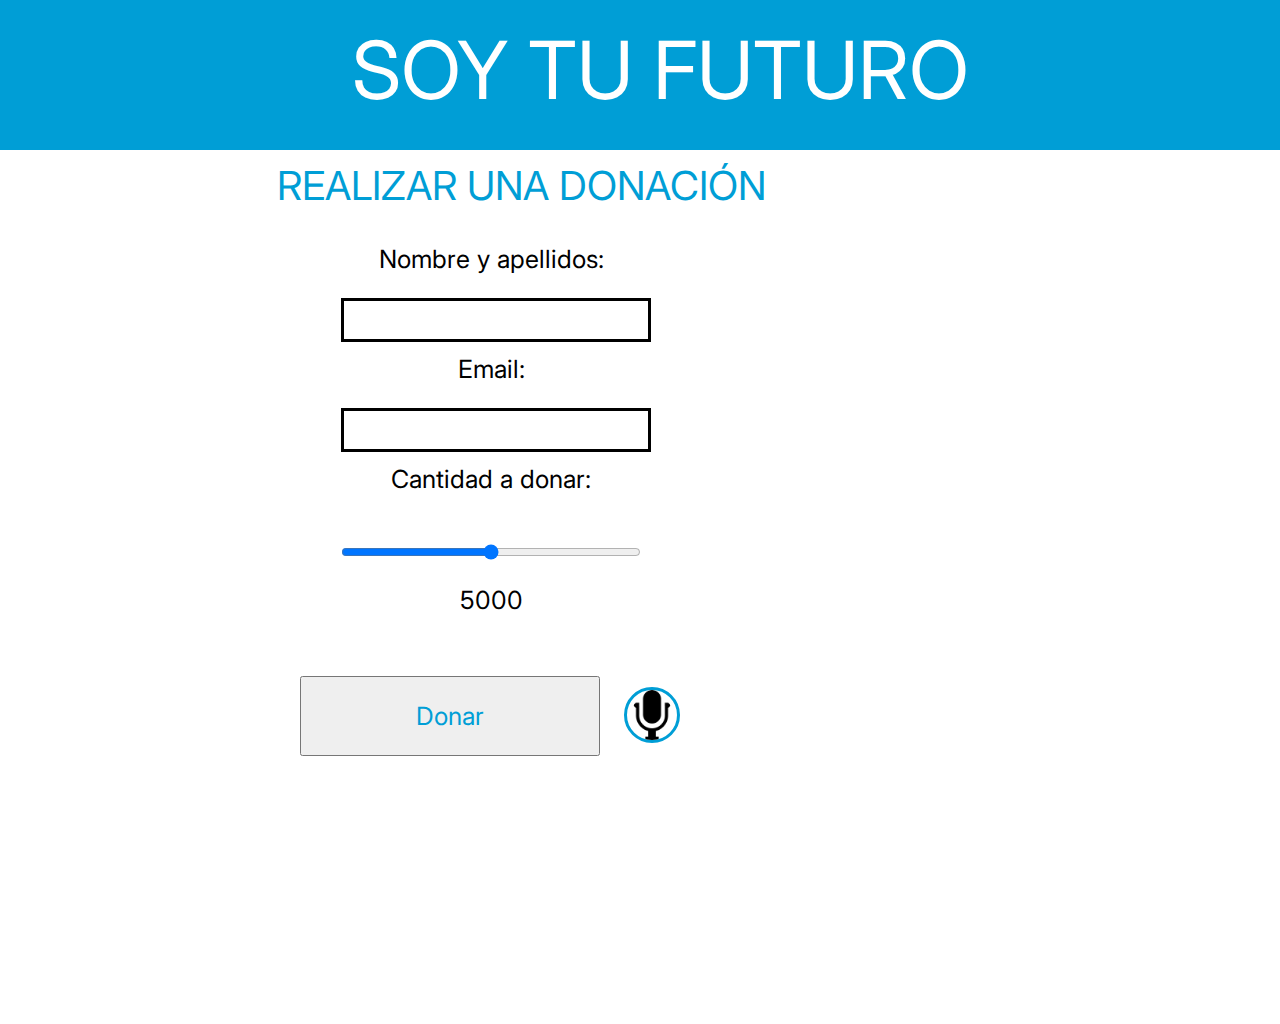
==== donaciones.html @ 9e00b888 "Final" ====
<!DOCTYPE html>
<html lang="en">
<head>
    <meta charset="UTF-8">
    <meta http-equiv="X-UA-Compatible" content="IE=edge">
    <meta name="viewport" content="width=, initial-scale=1.0">
    <title>Hipoteca</title>
    <link rel="stylesheet" href="./css/reset.css">
    <link rel="stylesheet" href="./css/estilos.css">
</head>
<body>
        <script src="https://cdn.cai.tools.sap/webchat/webchat.js" channelId="134fa971-fd76-47aa-9e06-8cb495d8dac7" 
        token="f3465e18bd6be2397d002976ec6ac3b2" id="cai-webchat"> </script>
    
        <div class="principal">
    
            <div class="header">
                <div class="rectanguloHeader">
                    <a class="menu" href="./intermedio.html"><h1 class="textoHeader">SOY TU FUTURO</h1></a>
                </div>
            </div>
    
            <br/>
    
            <div class="main2">
    
                <div class="formulario2">REALIZAR UNA DONACIÓN</div> <br/>
            
                <form >
                    <div>
                        <div class="datos">Nombre y apellidos:</div>
                        <input class="datos" type="text" style="border: 3px solid; color: black"/>

                        <div class="datos">Email:</div>
                        <input class="datos" type="text" style="border: 3px solid; color: black"/>

                        <div class="datos">Cantidad a donar:</div> <br/>
                        <input class="datos" type="range" min="1" max="9999" id="dinero" name="dinero" onchange="test()"/>
                        <p class="datos" id="mostrarDinero"></p>
                    </div> <br/>
                        <!--<input class="datos" type="text" name="anos" maxlength=2 />-->
                    </div> <br/>
                <!--
                    <fieldset>
                        <legend class="legendUno">Uso de la vivienda</legend>
                        <label class="labelUno">
                            <input class="radioUno" type="radio" name="uso" value="habitual">Vivienda habitual
                        </label>
                        <label class="labelUno">
                            <input type="radio" name="uso" value="segunda">Segunda vivienda
                        </label>
                    </fieldset> <br/>
                -->
                    <div>
                        <input class="datosBoton" type="button" value="Donar" onclick="donar()" />
                        <img src="./imagenes/micro.png" class="imagenMicro" alt="imagen" style="border: 3px solid; color: #009ED6" onclick="hablar()">
                    </div> <br>

                    <p class="datosTabla2" id="mostrarDonacion"></p>
    
                </form>
    
            </div>
    
        </div>
    
        <script>
            var sl1 = document.getElementById("dinero");
            var p1 = document.getElementById("mostrarDinero");

            var p2 = document.getElementById("mostrarDonacion");
    
            p1.innerHTML = sl1.value;
            var prueba = 0;
            

            function test(){
                p1.innerHTML=sl1.value;
            }

            function donar() {
                Object.defineProperty(globalThis, 'buffer', {value: prueba + sl1.value, configurable: true, });
                p2.innerHTML = "Nos pondremos en contacto con usted para donar " + buffer + "€ a África." 
                console.log(delete buffer);
                var mostrar = document.getElementById("mostrarDonacion"); 
                mostrar.setAttribute("style", "visibility: visible;");
            }
            

        </script>

        <script>
             let sr = new webkitSpeechRecognition();

            function hablar() {
                sr.start();

                sr.onresult = resultado => {
                    let indiceUltimoElemento = resultado.results.length - 1;
                    let textoEscuchado = resultado.results[indiceUltimoElemento][0].transcript;
                    document.querySelector('textarea').value = textoEscuchado;
                }
            }
        </script>
    
</body>
</html>
---- css/estilos.css ----
@import url("https://fonts.googleapis.com/css?family=Inter:400,300,700,400italic");

:root{
    --font-family-inter: "Inter";
}

.principal{
    background-color: white;
    align-items: center;
    border: none;
    display: flex;
    flex-direction: column;
    height: 1024px;
}

.rectanguloHeader{
    align-items: flex-end;
    background-color: #009ED6;
    display: flex;
    height: 150px;
    justify-content: flex-end;
    min-width: 1440px;
}

.menu{
    text-decoration: none;
}

.textoHeader{
    color: white; 
    font-family: var(--font-family-inter);
    font-size: 80px;
    font-weight: 400;
    line-height: normal;
    min-height: 149px;
    width: 1400px;
    margin-bottom: -20px;
    text-align: center;
}

.main{
    align-items: center;
    gap: 174px;
    height: 664px;
    width: 1440px;
}

.imagen{
    height: 414px;
    margin-bottom: 1px;
    margin-top: 60px;
    margin-left: 200px;
    object-fit: cover;
    width: 473px;
    border-radius: 100px;
}

.imagenMicro{
    height: 50px;
    margin-left: 20px;
    margin-bottom: -18px;
    width: 50px;
    border-radius: 100px;
}

.formulario{
    align-items: center;
    display: flex;
    flex-direction: column;
    height: 479px;
    width: 582px;
}

.inicioSesion{
    color: #009ED6;
    font-family: var(--font-family-inter);
    font-size: 60px;
    font-weight: 400;
    min-height: 149px;
    width: 580px;
    opacity: 100%;
    margin-top: -400px;
    margin-left: 725px;
}

.usuario{
    color: #009ED6;
    font-family: var(--font-family-inter);
    height: 36px;
    text-align: center;
    width: 200px;
    font-size: 25px;
    margin-left: 350px;
    margin-top: -10px;
}

.usuarioInput{
    width: 300px;
    height: 20px;
    border: 1px solid;
    border-color: #009ED6;
    margin-left: 56px;
    margin-top: 10px;
}

.formularioMain{
    position: inherit;
    width: 700px;
    height: 500px;
    margin-top: -430px;
    margin-left: 650px;
    opacity: 50%;
}

.password{
    color: #009ED6;
    font-family: var(--font-family-inter);
    height: 36px;
    text-align: center;
    width: 145px;
    font-size: 25px;
    margin-left: 390px;
    margin-top: 50px;
}

.passwordInput{
    width: 300px;
    height: 20px;
    border: 1px solid;
    border-color: #009ED6;
    margin-left: 16px;
    margin-top: 10px;
}

.botonEnviar{
    background-color: #009ED6;
    border: none;
    border-radius: 50px;
    height: 60px;
    left: 41px;
    height: 50px;
    width: 184px;
    margin-left: 800px;
    margin-top: 20px;
}

.mainDos{
    width: 700px;
    height: 500px;
    margin-top: -450px;
    margin-left: 600px;
}

.formulario3{
    color: #009ED6;
    font-family: var(--font-family-inter);
    font-size: 30px;
    height: 50px;
    text-align: center;
    align-items: center;
    flex-direction: column;
    width: 582px;
    margin-left: 80px;
    margin-top: -100px;
}

.textoVivienda{
    color: white;
    font: var(--font-family-inter);
    text-decoration: none;
    font-size: 40px;
    text-align: center;
    margin-left: 30px;
}

.botonVivienda{
    background-color: #009ED6;
    width: 400px;
    height: 50px;
    border-radius: 40px;
    margin-top: 60px;
    margin-left: 150px;
    cursor: pointer;
}

.textoEnviar{
    color: white;
    border: none;
    background-color:#009ED6;
    border-radius: 50px;
    font-size: 25px;
    height: 39px;
    line-height: normal;
    margin-top: 120px;
    width: 262px;
    cursor: pointer;
    margin-left: 425px;
}

.datosBoton{
    color: #009ED6;
    font-family: var(--font-family-inter);
    height: 80px;
    width: 300px;
    font-size: 25px;
    margin-left: -300px;
    text-align: center;
    margin-top: 15px;
}

.textoInformacion{
    font-size: 20px;
    padding-bottom: 15px;
    margin-left: 50px;
    font-family:var(--font-family-inter);
    font-style: italic;
    border: 2px solid;
    border-color: grey;
    text-align: center;
    padding: 10px;
}

.main2{
    align-items: center;
    gap: 174px;
    height: 479px;
    margin-left: 31px;
    min-width: 1229px;
}

.datos{
    color: black;
    font-family: var(--font-family-inter);
    height: 36px;
    width: 300px;
    font-size: 25px;
    margin-left: 300px;
    text-align: center;
    margin-top: 15px;
}

.datosTabla{
    color: black;
    font-family: var(--font-family-inter);
    font-size: 20px;
    margin-left: 60px;
    margin-top: 15px;
    margin-right: 550px;
    padding: 20px;
    border: 2px solid;
    border-color: grey;
}

.datosTabla2{
    color: black;
    font-family: var(--font-family-inter);
    font-size: 20px;
    margin-left: 300px;
    margin-top: 30px;
    padding: 20px;
    border: 2px solid;
    border-color: grey;
    visibility: hidden;
}

.datosSlider{
    color: #009ED6;
    font-family: var(--font-family-inter);
    height: 50px;
    width: 300px;
    font-size: 25px;
    margin-left: 300px;
}

.formulario2{
    color: #009ED6;
    font-family: var(--font-family-inter);
    font-size: 40px;
    height: 50px;
    text-align: center;
    align-items: center;
    flex-direction: column;
    width: 800px;
    margin-left: 80px;
}

.legendUno{
    color: #009ED6;
    font-family: var(--font-family-inter);
    font-size: 25px;
    margin-bottom: 15px;
    margin-left: 300px;
}

.labelUno{
    color:black;
    font-size: 20px;
    margin-left: 10px;
}

.radioUno{
    margin-left: 300px;
}

.resultados{
    color: #009ED6;
    font-family: var(--font-family-inter);
    margin-left: 200px;
}

tr, td, th{
    padding: 1rem;
    border: 5px solid;
}

.popup {
    position: relative;
    display: inline-block;
    cursor: pointer;
}

.popup .popuptext {
    visibility: hidden;
    width: 160px;
    background-color: #555;
    color: #fff;
    text-align: center;
    border-radius: 100px;
    padding: 8px 0;
    position: absolute;
    margin-left: 255px;
    margin-top: -133px;
}

.popup .popuptext::after {
    content: "";
    position: absolute;
    top: 100%;
    left: 50%;
    margin-left: -5px;
    border-width: 5px;
    border-style: solid;
    border-color: #555 transparent transparent transparent;
}

.popup .show {
    visibility: visible;
    -webkit-animation: fadeinout 4s linear forwards;
    animation: fadeinout 3s linear forwards;
}

@-webkit-keyframes fadeinout {
    0%,100% { opacity: 0; }
    50% { opacity: 1; }
}
  
@keyframes fadeinout {
    0%,100% { opacity: 0; }
    50% { opacity: 1; }
}

.table{
    margin-left: 1000px;
}

#mostrarDonacion{
    margin-right: 550px;
}
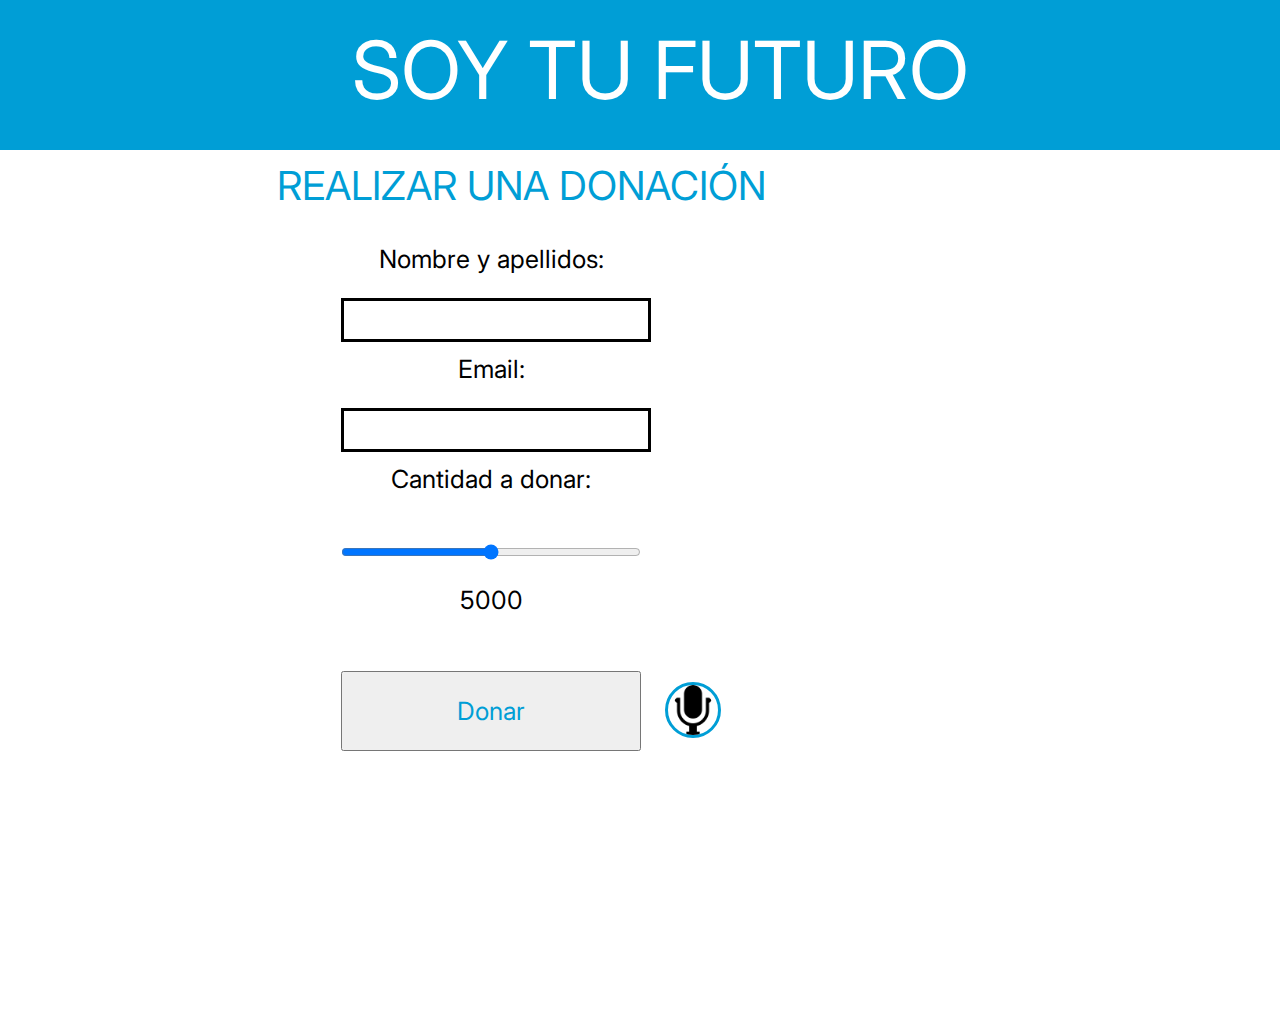
==== commit 886ff075: "Final 2" ====
--- a/donaciones.html
+++ b/donaciones.html
@@ -20,26 +20,25 @@
                 </div>
             </div>
     
-            <br/>
+            <br>
     
             <div class="main2">
     
-                <div class="formulario2">REALIZAR UNA DONACIÓN</div> <br/>
+                <div class="formulario2">REALIZAR UNA DONACIÓN</div> <br>
             
                 <form >
                     <div>
                         <div class="datos">Nombre y apellidos:</div>
-                        <input class="datos" type="text" style="border: 3px solid; color: black"/>
+                        <input class="datos" type="text" style="border: 3px solid; color: black">
 
                         <div class="datos">Email:</div>
-                        <input class="datos" type="text" style="border: 3px solid; color: black"/>
+                        <input class="datos" type="text" style="border: 3px solid; color: black">
 
-                        <div class="datos">Cantidad a donar:</div> <br/>
-                        <input class="datos" type="range" min="1" max="9999" id="dinero" name="dinero" onchange="test()"/>
+                        <div class="datos">Cantidad a donar:</div> <br>
+                        <input class="datos" type="range" min="1" max="9999" id="dinero" name="dinero" onchange="test()">
                         <p class="datos" id="mostrarDinero"></p>
-                    </div> <br/>
-                        <!--<input class="datos" type="text" name="anos" maxlength=2 />-->
-                    </div> <br/>
+                    </div> <br>
+                        <!--<input class="datos" type="text" name="anos" maxlength=2 />--><br>
                 <!--
                     <fieldset>
                         <legend class="legendUno">Uso de la vivienda</legend>
@@ -52,9 +51,10 @@
                     </fieldset> <br/>
                 -->
                     <div>
-                        <input class="datosBoton" type="button" value="Donar" onclick="donar()" />
+                        <input class="datosBoton2" type="button" value="Donar" onclick="donar()">
                         <img src="./imagenes/micro.png" class="imagenMicro" alt="imagen" style="border: 3px solid; color: #009ED6" onclick="hablar()">
-                    </div> <br>
+                    <br>
+                    </div>
 
                     <p class="datosTabla2" id="mostrarDonacion"></p>
     
--- a/css/estilos.css
+++ b/css/estilos.css
@@ -204,6 +204,17 @@
     width: 300px;
     font-size: 25px;
     margin-left: -300px;
+    text-align: center;
+    margin-top: 15px;
+}
+
+.datosBoton2{
+    color: #009ED6;
+    font-family: var(--font-family-inter);
+    height: 80px;
+    width: 300px;
+    font-size: 25px;
+    margin-left: 300px;
     text-align: center;
     margin-top: 15px;
 }
